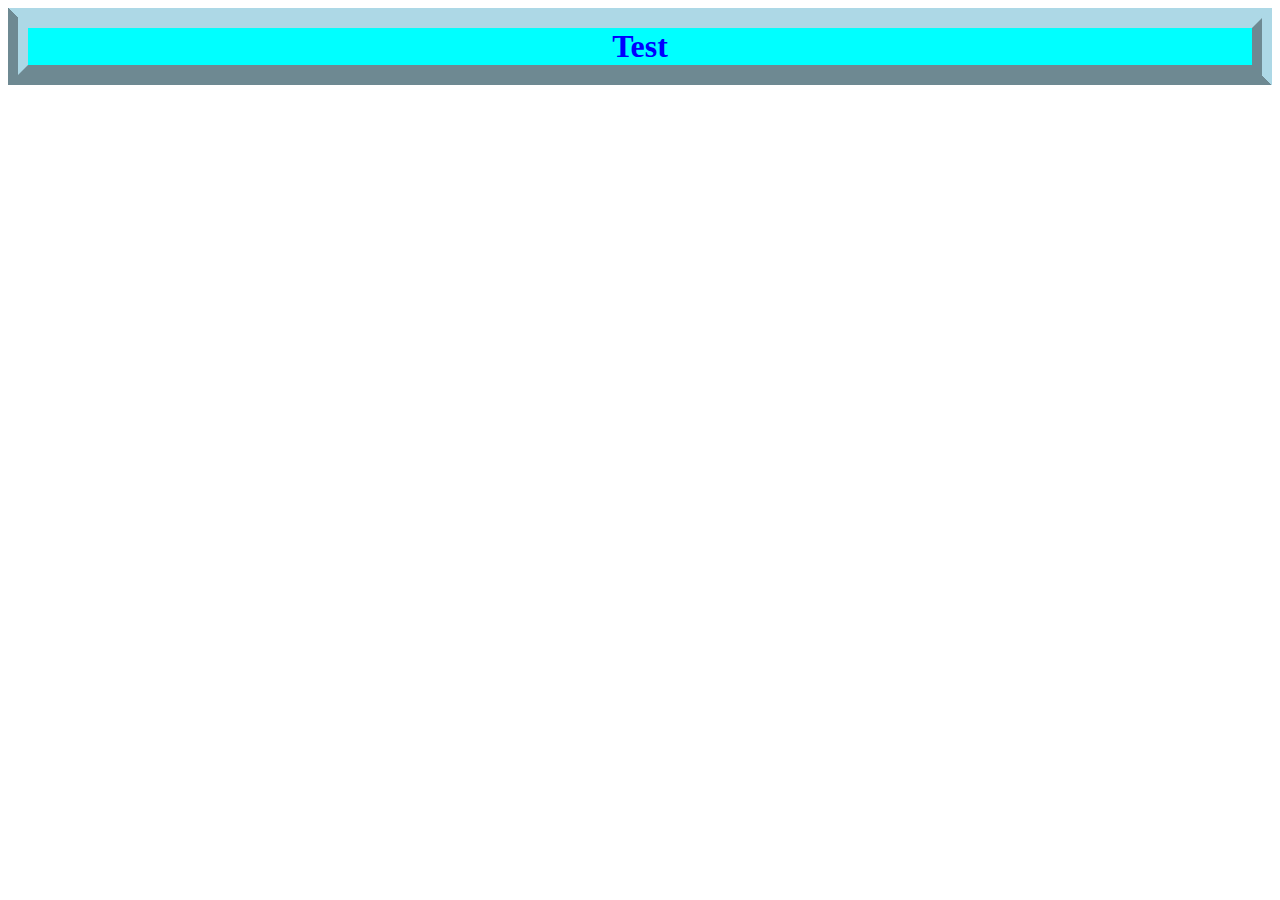
==== index.html @ b9a1bd16 "Add files via upload" ====
<html>
    <head>
        <title>Nekaj</title>
        <link rel="stylesheet" href="css.css">
        <meta charset="UTF-8">
    </head>


    <body>
        <h1>Test</h1>
    </body>


</html>
---- css.css ----
body{
    background-image:url("nekaj.jpg");
    background-repeat: no-repeat;
    background-position:100%;

}

h1{
    text-align: center;
    border-style: dotted;
    border-style: outset groove;
    border-width:20px;
    border-color: lightblue;
    color: blue;
    background-color:aqua;
}

p{
    font-family: "Times New Roman, Times, serif";
    font-size:20px;
}
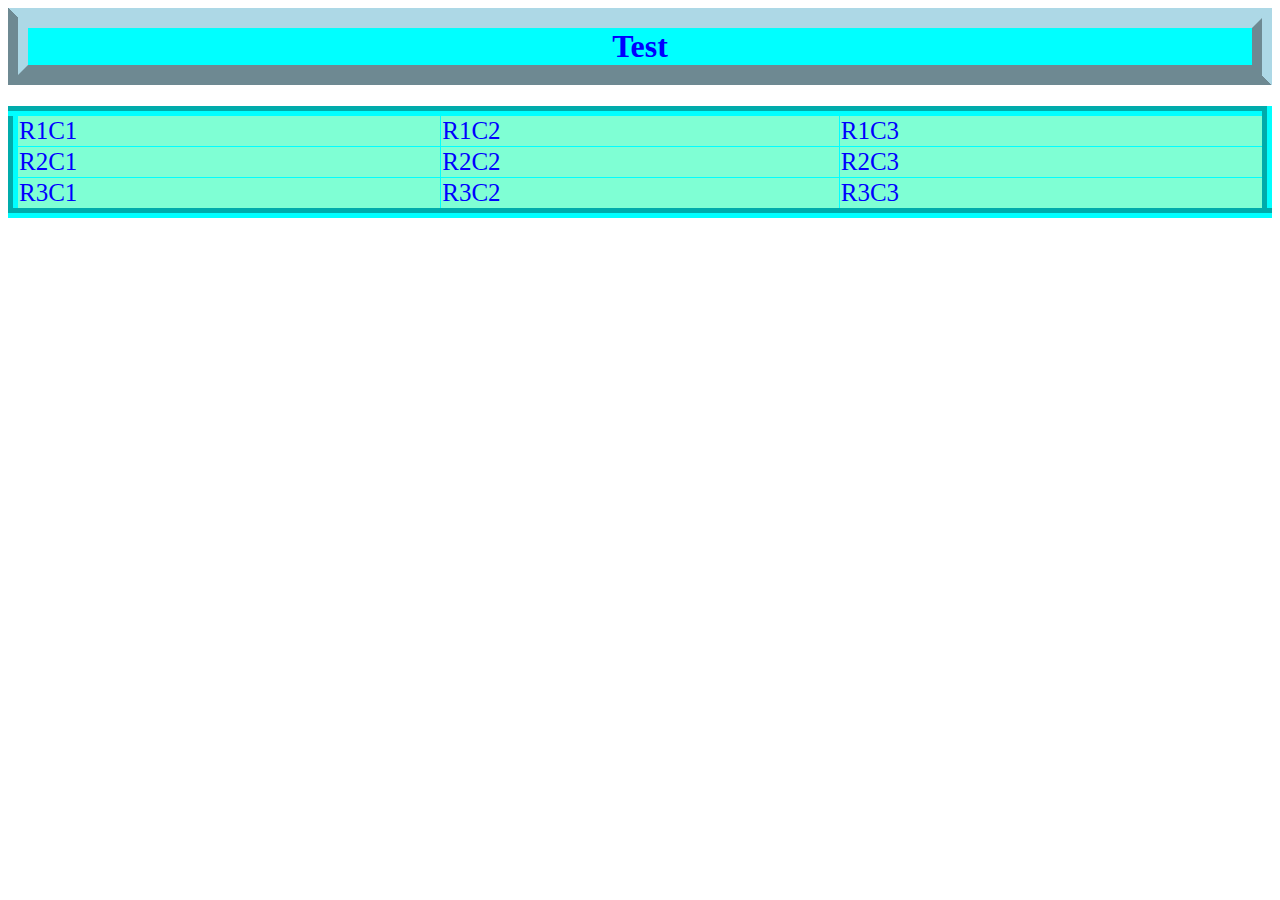
==== commit 8f37a485: "Add files via upload" ====
--- a/index.html
+++ b/index.html
@@ -1,13 +1,35 @@
 <html>
     <head>
         <title>Nekaj</title>
-        <link rel="stylesheet" href="css.css">
+        <link rel="stylesheet" href="test.css">
         <meta charset="UTF-8">
     </head>
 
 
     <body>
         <h1>Test</h1>
+        <div style="overflow-x:auto;">
+            <table border="">
+                <tr>
+                    <td>R1C1</td>
+                    <td>R1C2</td>
+                    <td>R1C3</td>
+                </tr>
+
+                <tr>
+                    <td>R2C1</td>
+                    <td>R2C2</td>
+                    <td>R2C3</td>
+                </tr>
+
+                <tr>
+                    <td>R3C1</td>
+                    <td>R3C2</td>
+                    <td>R3C3</td>
+                </tr>
+            </table>
+        </div>
+        
     </body>
 
 
--- a/test.css
+++ b/test.css
@@ -0,0 +1,46 @@
+body{
+    background-image:url("nekaj.jpg");
+    background-repeat: no-repeat;
+    background-position:100%;
+
+}
+
+h1{
+    text-align: center;
+    border-style: dotted;
+    border-style: outset groove;
+    border-width:20px;
+    border-color: lightblue;
+    color: blue;
+    background-color:aqua;
+}
+
+p{
+    font-family: "Times New Roman, Times, serif";
+    font-size:20px;
+}
+
+table{
+    color: blue;
+    border-color: aqua;
+    background-color: aquamarine;
+    border-width: 10px;
+    width:100%;
+    border-collapse:collapse;
+    
+    
+}
+tr{
+    font-size:25px;
+}
+td:hover {
+    background-color: darkblue;
+    color: white;
+}
+td::selection{
+    color:white;
+    background-color: gray;
+}
+td:active{
+    background-color: darkcyan;
+}